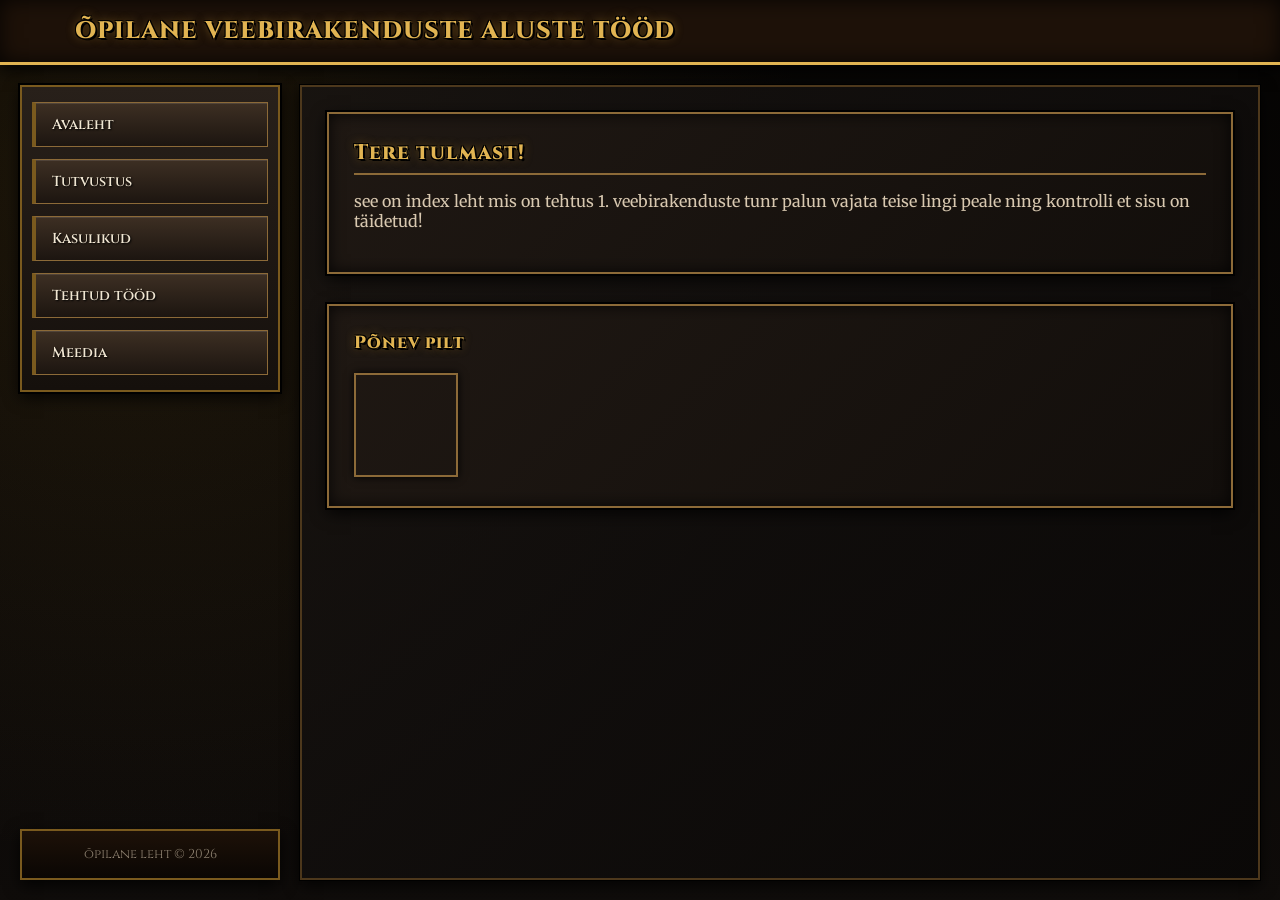
==== kujundus2/index.html @ fc52e07e "Add files via upload kujundus 2" ====
<!DOCTYPE html><!--diklameerime HTML5 keel-->
<html lang="et">
<head>
    <!--veebilehe tehniline info-->
    <meta charset="UTF-8">
    <title>Erik veebirakenduste aluste tööd</title>
    <link rel="stylesheet" href="Style.css">
</head>
<body>

<!--veebilehe sisu-->

<!--päis-->
<header>
    <h1>
        õpilane veebirakenduste aluste tööd
    </h1>
</header>

<!--navigeerimismenüü-->
<nav>
    <ul>
        <li>
            <a href="index.html">Avaleht</a>
        </li>
        <li>
            <a href="tutvustus.html">Tutvustus</a>
        </li>
        <li>
            <a href="lingid.html">Kasulikud</a>
        </li>
        <li>
            <a href="tööd.html">Tehtud tööd</a>
        </li>
        <li>
            <a href="media.html">Meedia</a>
        </li>
    </ul>
</nav>

<!--põhisisu-->
<main>
    <section id="kast1">
        <h2>
            Tere tulmast!
        </h2>
        <p> see on index leht mis on tehtus 1. veebirakenduste tunr
        palun vajata teise lingi peale ning kontrolli et sisu on täidetud!
        </p>
    </section>
    <section id="kast2">
        <h3>Põnev pilt</h3>
        <div>
            <img src="E..png.png" alt="pilt">
        </div>
    </section>
</main>

<!--jalus-->
<footer>
    õpilane leht &copy; 2026
</footer>

</body>
</html>
---- kujundus2/Style.css ----
/* Warcraft III Inspired Theme - Radical Layout Redistribution */
@import url('https://fonts.googleapis.com/css2?family=Cinzel:wght@600;800&family=Merriweather:ital,wght@0,400;0,700;1,400&display=swap');

:root {
    --wc-bg-dark: #0a0807;
    --wc-panel-bg: #181412;
    --wc-header-bg: #1d1108;
    --wc-gold: #e1b452;
    --wc-gold-bright: #ffea79;
    --wc-gold-dark: #7a5a1e;
    --wc-border: #4d381c;
    --wc-border-light: #8c6a38;
    --wc-text: #d8c8b0;
    --wc-text-bright: #f0e6d2;
    --wc-text-muted: #8d8070;
    --wc-link: #ff9d00;
    --wc-link-hover: #ffc800;
    --wc-shadow: 0 5px 15px rgba(0, 0, 0, 0.85);
}

/* Overall Layout Transformation: Grid Sidebar + Main Panel */
body {
    background-color: var(--wc-bg-dark);
    background-image:
            radial-gradient(circle at 10% 20%, rgba(122, 90, 30, 0.2) 0%, transparent 50%),
            linear-gradient(to bottom, rgba(5, 4, 3, 0.95), rgba(15, 12, 10, 0.98));
    color: var(--wc-text);
    font-family: 'Merriweather', Georgia, serif;
    margin: 0;
    padding: 0;
    min-height: 100vh;
    display: grid;
    grid-template-columns: 280px 1fr;
    grid-template-rows: auto 1fr auto;
    grid-template-areas:
        "header header"
        "nav    main"
        "footer main";
    gap: 0;
}

/* Headings */
h1, h2, h3, h4 {
    font-family: 'Cinzel', Georgia, serif;
    font-weight: 800;
    color: var(--wc-gold);
    text-shadow:
            2px 2px 0px #000,
            -1px -1px 0px #000,
            1px -1px 0px #000,
            -1px 1px 0px #000,
            0 0 10px var(--wc-gold-dark);
    margin-top: 0;
    letter-spacing: 1px;
}

h1 {
    font-size: 1.6rem;
    text-transform: uppercase;
}

h2 {
    font-size: 1.3rem;
    border-bottom: 2px solid var(--wc-border-light);
    padding-bottom: 6px;
    margin-bottom: 15px;
}

h3 {
    font-size: 1.1rem;
}

/* Header Banner - Full Top Bar */
header {
    grid-area: header;
    background-color: var(--wc-header-bg);
    background-image: url("E..png.png");
    background-repeat: no-repeat;
    background-position: 20px center;
    background-size: 40px 40px;
    border-bottom: 3px solid var(--wc-gold);
    box-shadow: var(--wc-shadow), inset 0 0 20px rgba(0, 0, 0, 0.8);
    padding: 15px 20px 15px 75px;
    text-align: left;
}

header h1 {
    margin: 0;
    padding: 0;
    font-size: 1.5rem;
}

/* Vertical Sidebar Navigation */
nav {
    grid-area: nav;
    margin: 20px 0 20px 20px;
    padding: 0;
}

nav ul {
    list-style-type: none;
    margin: 0;
    padding: 15px 10px;
    background: linear-gradient(180deg, #28201a 0%, #15100c 100%);
    border: 2px solid var(--wc-gold-dark);
    outline: 2px solid #000;
    box-shadow: var(--wc-shadow);
    display: flex;
    flex-direction: column;
    gap: 12px;
}

nav ul li a {
    display: block;
    color: var(--wc-text-bright);
    text-decoration: none;
    padding: 12px 16px;
    font-family: 'Cinzel', Georgia, serif;
    font-weight: 600;
    font-size: 0.9rem;
    background: linear-gradient(180deg, #3d2f23 0%, #1c1510 100%);
    border: 1px solid var(--wc-border-light);
    border-left: 4px solid var(--wc-gold-dark);
    box-shadow: inset 0 1px 0 rgba(255, 255, 255, 0.1);
    transition: all 0.2s ease-in-out;
    text-shadow: 1px 1px 2px #000;
}

nav ul li a:hover {
    background: linear-gradient(180deg, #61461f 0%, #30200a 100%);
    color: var(--wc-gold-bright);
    border-color: var(--wc-gold);
    border-left: 6px solid var(--wc-gold-bright);
    box-shadow: 0 0 10px var(--wc-gold-dark), inset 0 1px 0 rgba(255, 234, 121, 0.3);
}

/* Main Content Area - Full Width Right Panel */
main {
    grid-area: main;
    margin: 20px;
    padding: 25px;
    background: linear-gradient(135deg, rgba(24, 20, 18, 0.8) 0%, rgba(10, 8, 7, 0.9) 100%);
    border: 2px solid var(--wc-border);
    outline: 1px solid #000;
    box-shadow: var(--wc-shadow);
    display: flex;
    flex-direction: column;
    gap: 30px;
}

/* Card Section Transformations */
section#kast1,
section#kast2,
section#kast3,
section#kast4,
section#kast5 {
    width: 100%;
    box-sizing: border-box;
    background: linear-gradient(135deg, #1f1813 0%, #120e0b 100%);
    border: 2px solid var(--wc-border-light);
    outline: 2px solid #000;
    box-shadow: var(--wc-shadow), inset 0 0 15px rgba(0,0,0,0.8);
    margin: 0;
    padding: 25px;
    border-radius: 0;
    text-align: left;
    transition: border-color 0.3s ease, box-shadow 0.3s ease;
}

section#kast1:hover,
section#kast2:hover,
section#kast3:hover,
section#kast4:hover,
section#kast5:hover {
    border-color: var(--wc-gold);
    box-shadow: var(--wc-shadow), 0 0 12px rgba(225, 180, 82, 0.3);
}

/* Media Page Specific Realignment */
#suurkast {
    display: flex;
    flex-direction: column;
    gap: 30px;
    width: 100%;
}

#suurkast section,
#suurkast sectio {
    background: linear-gradient(135deg, #1f1813 0%, #120e0b 100%);
    border: 2px solid var(--wc-border-light);
    outline: 2px solid #000;
    padding: 25px;
    box-shadow: var(--wc-shadow);
}

/* Images & Media Gallery */
img {
    max-width: 100%;
    height: auto;
    border: 2px solid var(--wc-border-light);
    box-shadow: 0 0 8px #000;
    transition: transform 0.2s ease, border-color 0.2s ease;
}

img:hover {
    border-color: var(--wc-gold);
    transform: scale(1.03);
}

#pildigalerii {
    display: grid;
    grid-template-columns: repeat(auto-fill, minmax(160px, 1fr));
    gap: 15px;
}

#pildigalerii h1 {
    grid-column: 1 / -1;
}

iframe {
    width: 100%;
    border: 2px solid var(--wc-border-light) !important;
    box-shadow: 0 4px 10px #000;
}

/* Links */
a {
    color: var(--wc-link);
    text-decoration: none;
    font-weight: bold;
    transition: color 0.2s ease;
}

a:hover {
    color: var(--wc-link-hover);
    text-decoration: underline;
}

/* Sidebar Footer */
footer {
    grid-area: footer;
    margin: 0 0 20px 20px;
    padding: 15px 10px;
    background: linear-gradient(180deg, #1d1108 0%, #0a0603 100%);
    color: var(--wc-text-muted);
    font-family: 'Cinzel', Georgia, serif;
    font-size: 0.8rem;
    border: 2px solid var(--wc-gold-dark);
    text-align: center;
    box-shadow: var(--wc-shadow);
}

/* Mobile Responsiveness */
@media (max-width: 850px) {
    body {
        grid-template-columns: 1fr;
        grid-template-areas:
            "header"
            "nav"
            "main"
            "footer";
    }

    nav {
        margin: 15px 20px 0 20px;
    }

    footer {
        margin: 0 20px 20px 20px;
    }
}
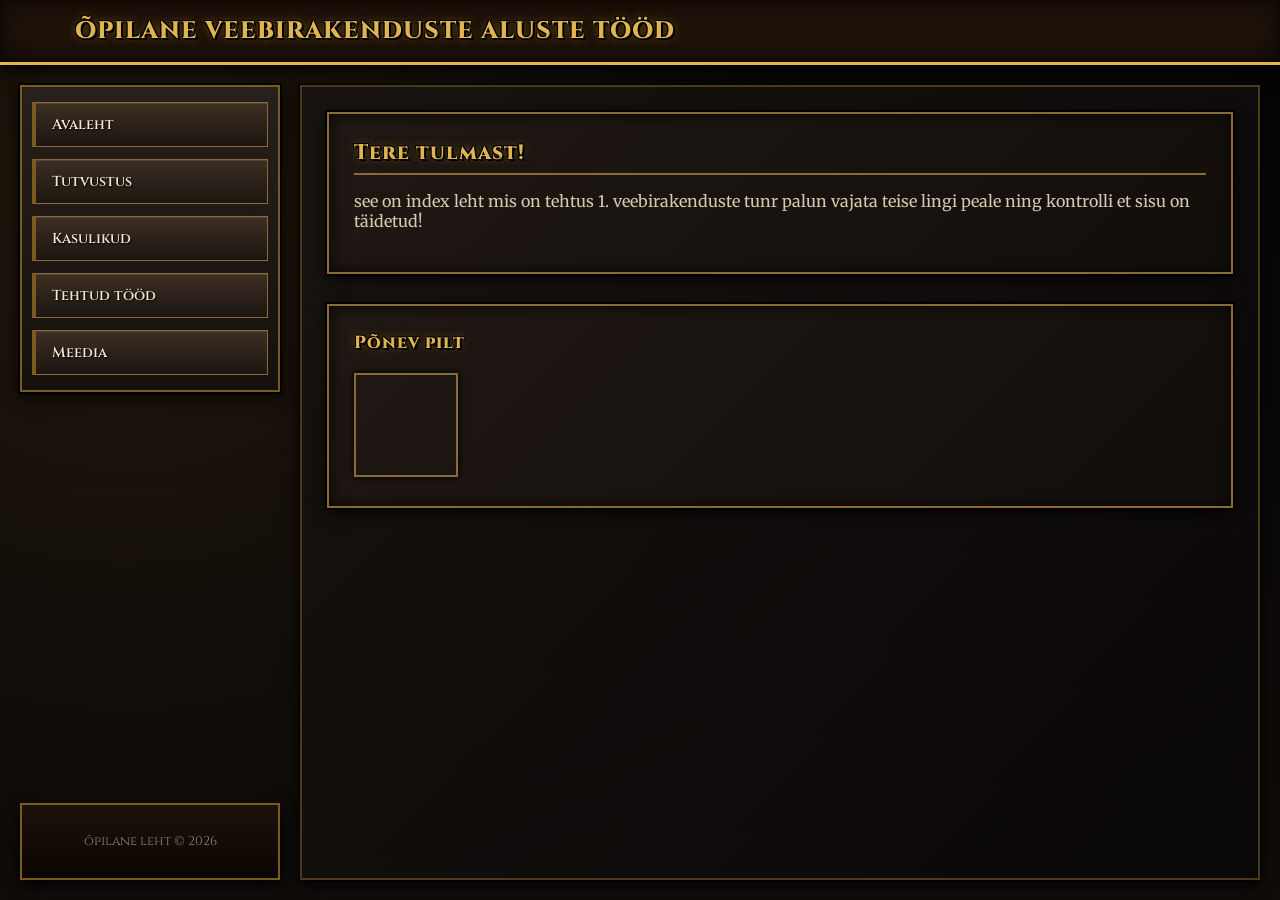
==== commit 02fabefc: "Add files via upload süntaksivigade parandamine" ====
--- a/kujundus2/index.html
+++ b/kujundus2/index.html
@@ -30,7 +30,7 @@
             <a href="lingid.html">Kasulikud</a>
         </li>
         <li>
-            <a href="tööd.html">Tehtud tööd</a>
+            <a href="t%C3%B6%C3%B6d.html">Tehtud tööd</a>
         </li>
         <li>
             <a href="media.html">Meedia</a>
@@ -45,7 +45,7 @@
             Tere tulmast!
         </h2>
         <p> see on index leht mis on tehtus 1. veebirakenduste tunr
-        palun vajata teise lingi peale ning kontrolli et sisu on täidetud!
+            palun vajata teise lingi peale ning kontrolli et sisu on täidetud!
         </p>
     </section>
     <section id="kast2">
@@ -58,7 +58,7 @@
 
 <!--jalus-->
 <footer>
-    õpilane leht &copy; 2026
+    <p>õpilane leht &copy; 2026</p>
 </footer>
 
 </body>
